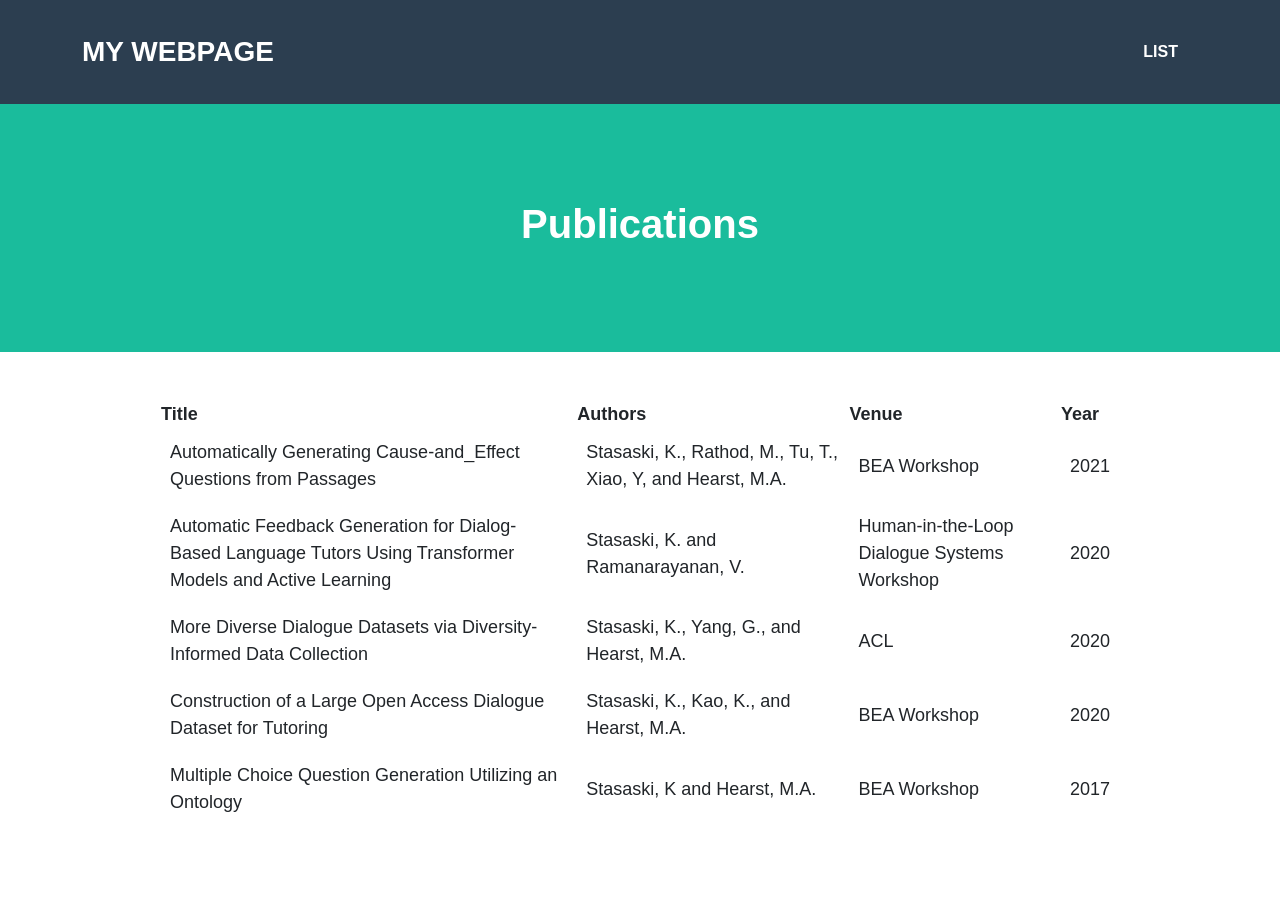
==== list.html @ 910cfe2e "initial commit" ====
<!DOCTYPE HTML>  
<html>  
    <header>
        <link rel="stylesheet" href="style.css">
        <link rel="stylesheet" href="table_style.css">
        <title>My Webpage Title</title>
    </header>
    <body>  
        <!-- Navigation-->
        <nav class="navbar navbar-expand-lg bg-secondary text-uppercase fixed-top" id="mainNav">
            <div class="container">
                <a class="navbar-brand" href="#page-top">My Webpage</a>
                <button class="navbar-toggler text-uppercase font-weight-bold bg-primary text-white rounded" type="button" data-bs-toggle="collapse" data-bs-target="#navbarResponsive" aria-controls="navbarResponsive" aria-expanded="false" aria-label="Toggle navigation">
                    Menu
                    <i class="fas fa-bars"></i>
                </button>
                <div class="collapse navbar-collapse" id="navbarResponsive">
                    <ul class="navbar-nav ms-auto">
                        <li class="nav-item mx-0 mx-lg-1"><a class="nav-link py-3 px-0 px-lg-3 rounded" href="./list.html">List</a></li>
                    </ul>
                </div>
            </div>
        </nav>
        <header class="masthead bg-primary text-white text-center">
            <h1>Publications</h1>
        </header>
        
        <center>
            <br /><br />
            <div id="showDataJSON"></div>
        </center>
    </body>

    <script>

        /*
        * RENDERING THE JSON TABLE
        * Get JSON data from file
        * Get headers from retrieved data
        * Set headers for table
        * Add data to table
        * Add table to DOM
        */
        fetch('./list_data.json')
            .then(response => response.json())
            .then(data => {
                var jsonTable = document.createElement("table");
                var tr = jsonTable.insertRow(-1);   
                jsonTable.style.width = "75%";
                let root;
                for (let prop in data) {
                    root = prop;
                }

                let headers = Object.keys(data[root][0]);
                headers.forEach(header => {
                    var th = document.createElement("th");      
                    th.innerHTML = header;
                    tr.appendChild(th);
                })              

                let items = Object.keys(data[root]);
                items.forEach(item => {
                    tr = jsonTable.insertRow(-1);
                    for (let key in data[root][item]) {
                       var tabCell = tr.insertCell(-1);
                       tabCell.innerHTML = data[root][item][key];
                    }
                })

                var divContainer = document.getElementById("showDataJSON");
                divContainer.innerHTML = "";
                divContainer.appendChild(jsonTable);
            });

        /*
         * This code is used to render a table from XML. 
         * It is not used in the webpage but is included for reference.
         * Get XML data from file
         * Get headers from retrieved data
         * Set headers for table
         * Add data to table
         * Add table to DOM
        */
        /*fetch('./data.xml')
            .then(response => response.text())
            .then(str => (new window.DOMParser()).parseFromString(str, "text/xml"))
            .then(data => {
                var xmlTable = document.createElement("table");

                let xmlRestaurants = data.getElementsByTagName("restaurant");
                let xmlHeaders = [];
                xmlRestaurants[0].childNodes.forEach(item => {
                    if (item.nodeType !== 3) {
                        xmlHeaders.push(item.nodeName);    
                    }
                })
                
                var tr = xmlTable.insertRow(-1);  
                xmlHeaders.forEach(header => {
                    var th = document.createElement("th");      
                    th.innerHTML = header;
                    tr.appendChild(th);
                })    
                
                for (var i = 0; i < xmlRestaurants.length; i++) {
                    tr = xmlTable.insertRow(-1);
                    for (var j = 0; j < xmlRestaurants[i].childNodes.length; j++) {
                        if (xmlRestaurants[i].childNodes[j].nodeType !== 3){
                            var tabCell = tr.insertCell(-1);
                            tabCell.innerHTML = xmlRestaurants[i].childNodes[j].textContent;
                        }
                        
                    }
                }

                var divContainer2 = document.getElementById("showDataXML");
                divContainer2.innerHTML = "";
                divContainer2.appendChild(xmlTable);
            });*/
    </script>  
</html>
---- table_style.css ----
table {
  width: 75%;
  font-size: large;
}

td {
  padding: 10px;
}
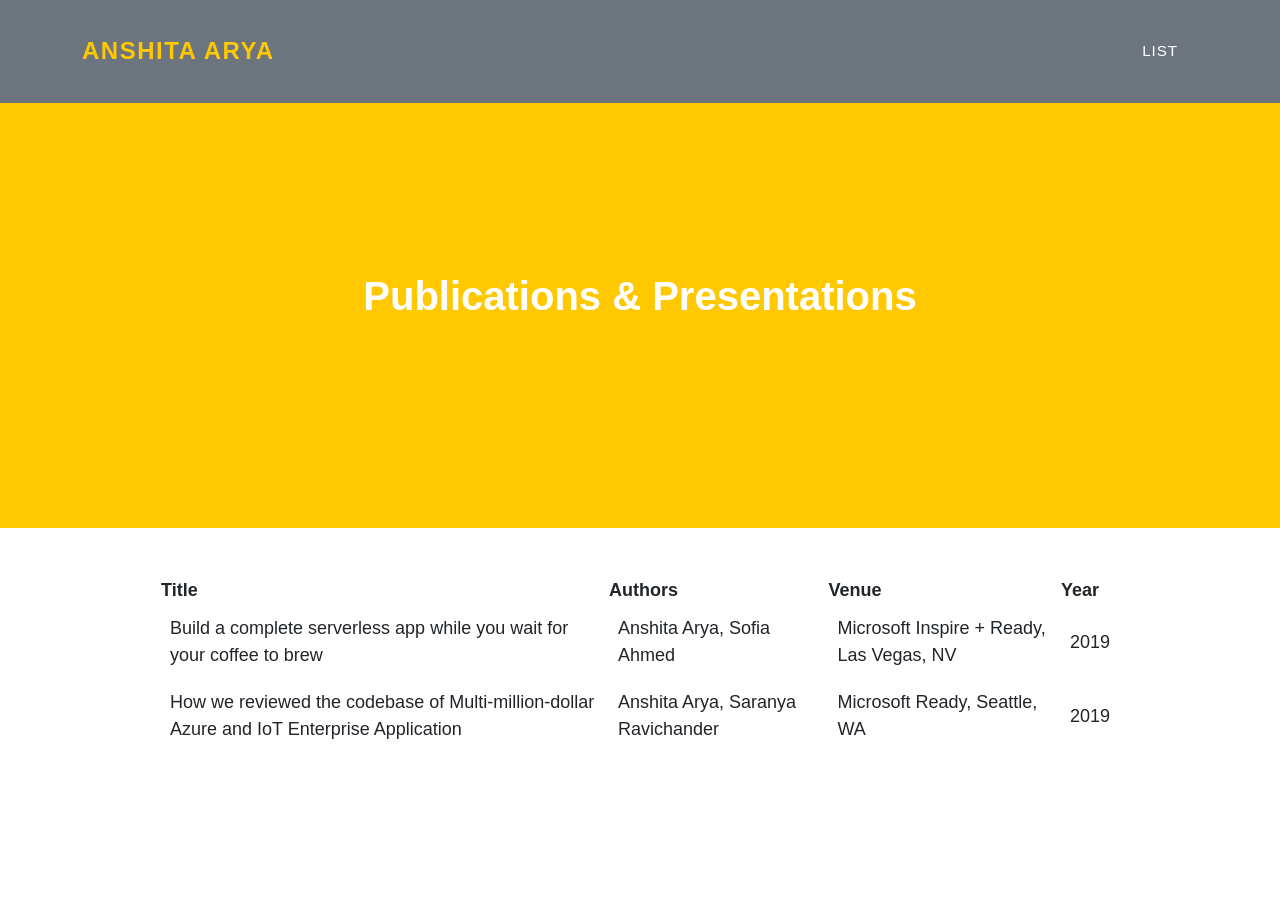
==== commit a12aa2cc: "html css json changes" ====
--- a/list.html
+++ b/list.html
@@ -1,15 +1,15 @@
 <!DOCTYPE HTML>  
 <html>  
     <header>
-        <link rel="stylesheet" href="style.css">
+        <link rel="stylesheet" href="style1.css">
         <link rel="stylesheet" href="table_style.css">
-        <title>My Webpage Title</title>
+        <title>My Projects</title>
     </header>
     <body>  
         <!-- Navigation-->
         <nav class="navbar navbar-expand-lg bg-secondary text-uppercase fixed-top" id="mainNav">
             <div class="container">
-                <a class="navbar-brand" href="#page-top">My Webpage</a>
+                <a class="navbar-brand" href="#page-top">Anshita Arya</a>
                 <button class="navbar-toggler text-uppercase font-weight-bold bg-primary text-white rounded" type="button" data-bs-toggle="collapse" data-bs-target="#navbarResponsive" aria-controls="navbarResponsive" aria-expanded="false" aria-label="Toggle navigation">
                     Menu
                     <i class="fas fa-bars"></i>
@@ -22,7 +22,7 @@
             </div>
         </nav>
         <header class="masthead bg-primary text-white text-center">
-            <h1>Publications</h1>
+            <h1>Publications & Presentations</h1>
         </header>
         
         <center>
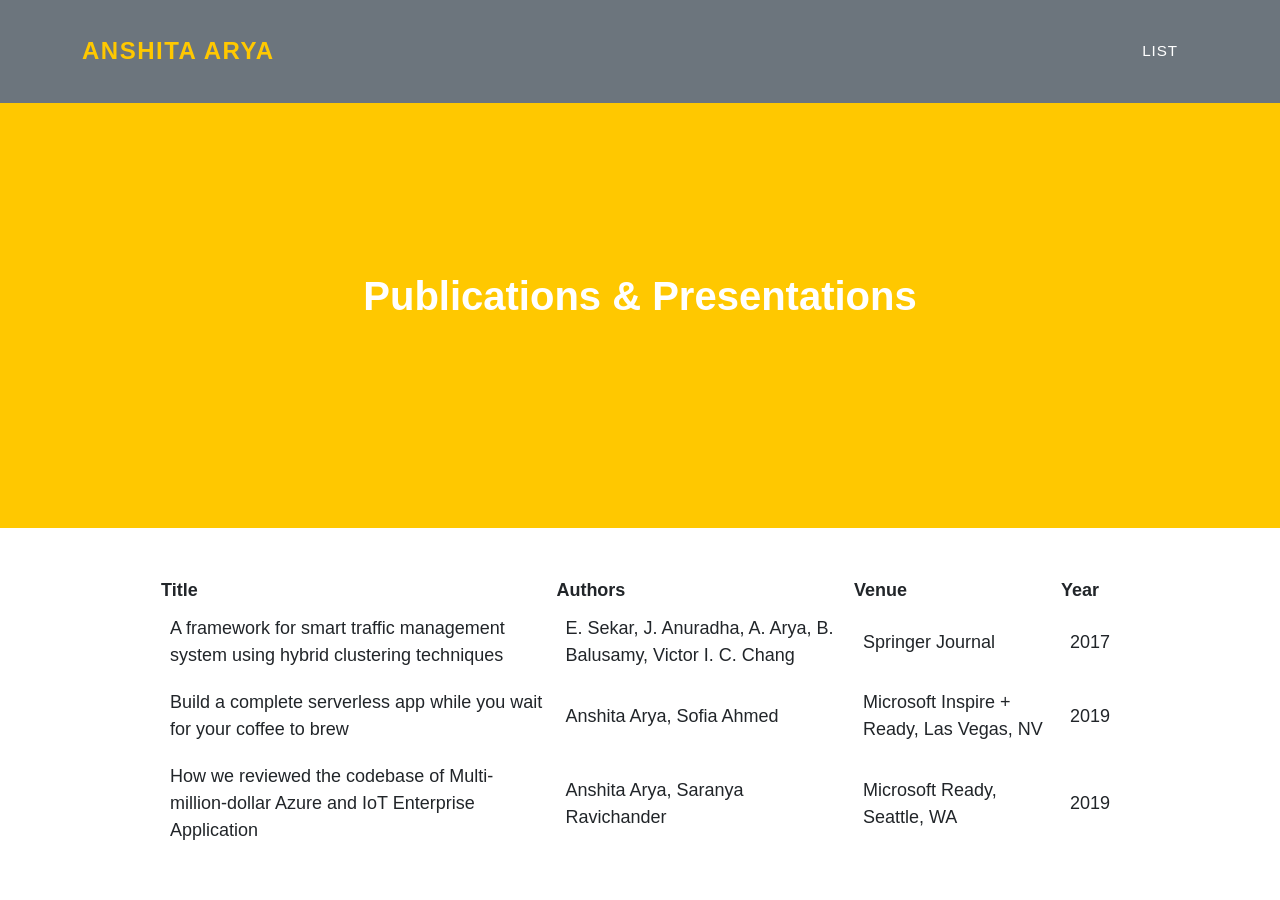
==== commit ba1ad9b1: "xlm changes" ====
--- a/list.html
+++ b/list.html
@@ -9,7 +9,7 @@
         <!-- Navigation-->
         <nav class="navbar navbar-expand-lg bg-secondary text-uppercase fixed-top" id="mainNav">
             <div class="container">
-                <a class="navbar-brand" href="#page-top">Anshita Arya</a>
+                <a class="navbar-brand" href="index.html">Anshita Arya</a>
                 <button class="navbar-toggler text-uppercase font-weight-bold bg-primary text-white rounded" type="button" data-bs-toggle="collapse" data-bs-target="#navbarResponsive" aria-controls="navbarResponsive" aria-expanded="false" aria-label="Toggle navigation">
                     Menu
                     <i class="fas fa-bars"></i>
